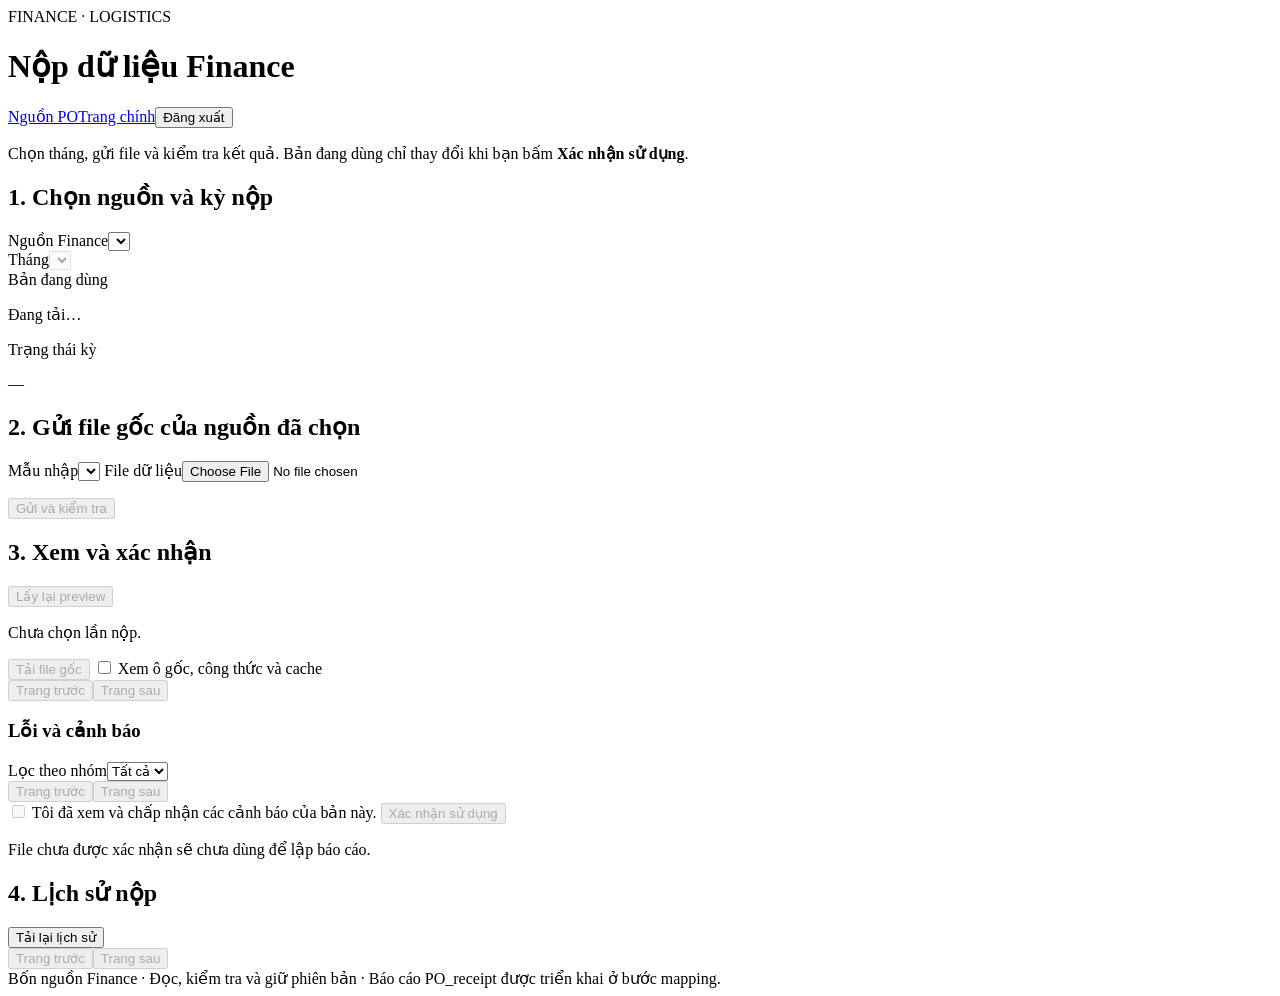
==== src/FinanceLogistics.Api/wwwroot/finance-upload.html @ 591fdeb6 "ThanhLiemPhung - feat(finance-imports): add AP, supplier payment, VND and USD workflows" ====
<!doctype html>
<html lang="vi">
<head>
  <meta charset="utf-8"><meta name="viewport" content="width=device-width,initial-scale=1">
  <title>Nộp Finance · Finance Logistics</title>
  <link rel="stylesheet" href="/po-upload.css">
</head>
<body>
<header><div><span class="eyebrow">FINANCE · LOGISTICS</span><h1 id="sourceTitle">Nộp dữ liệu Finance</h1></div>
  <nav><a href="/po-upload.html">Nguồn PO</a><a href="/index.html">Trang chính</a><button id="logout" type="button">Đăng xuất</button></nav>
</header>
<main>
  <p class="intro">Chọn tháng, gửi file và kiểm tra kết quả. Bản đang dùng chỉ thay đổi khi bạn bấm <strong>Xác nhận sử dụng</strong>.</p>
  <div id="message" role="status" aria-live="polite"></div>
  <section class="card" aria-labelledby="periodTitle">
    <h2 id="periodTitle">1. Chọn nguồn và kỳ nộp</h2><label>Nguồn Finance<select id="source"></select></label>
    <div class="form-grid"><label>Tháng<select id="period" disabled></select></label>
      <div><span class="label">Bản đang dùng</span><p id="active">Đang tải…</p></div>
      <div><span class="label">Trạng thái kỳ</span><p id="periodStatus">—</p></div></div>
    <p id="deadline" class="muted"></p>
  </section>
  <section class="card" aria-labelledby="uploadTitle">
    <h2 id="uploadTitle">2. Gửi file gốc của nguồn đã chọn</h2>
    <form id="uploadForm">
      <div class="form-grid"><label>Mẫu nhập<select id="template" required></select></label>
        <label>File dữ liệu<input id="file" type="file" accept=".xlsx" required></label></div>
      <p id="templateHint" class="muted"></p>
      <div class="actions"><button id="upload" type="submit" class="primary" disabled>Gửi và kiểm tra</button>
</div>
    </form>
  </section>
  <section class="card" aria-labelledby="previewTitle">
    <div class="section-head"><h2 id="previewTitle">3. Xem và xác nhận</h2><button id="refresh" disabled>Lấy lại preview</button></div>
    <p id="batchSummary">Chưa chọn lần nộp.</p>
    <p id="counts" class="muted"></p>
    <p id="coverage" class="muted"></p>
    <div class="actions"><button id="original" disabled>Tải file gốc</button><button id="retry" hidden>Thử lại xử lý</button>
      <label class="check"><input id="rawToggle" type="checkbox"> Xem ô gốc, công thức và cache</label></div>
    <div id="previewTable" class="table-wrap" tabindex="0" aria-label="Dữ liệu xem trước"></div>
    <div class="pager"><button id="rowsPrevious" disabled>Trang trước</button><span id="rowsPage"></span><button id="rowsNext" disabled>Trang sau</button></div>
    <h3>Lỗi và cảnh báo</h3><div id="issueSummary" class="table-wrap"></div><label>Lọc theo nhóm<select id="issueCode"><option value="">Tất cả</option></select></label><div id="issuesTable" class="table-wrap"></div>
    <div class="pager"><button id="issuesPrevious" disabled>Trang trước</button><span id="issuesPage"></span><button id="issuesNext" disabled>Trang sau</button></div>
    <div class="confirm-box"><label class="check"><input id="warnings" type="checkbox" disabled> Tôi đã xem và chấp nhận các cảnh báo của bản này.</label>
      <button id="confirm" class="primary" disabled>Xác nhận sử dụng</button><p id="confirmHint" class="muted">File chưa được xác nhận sẽ chưa dùng để lập báo cáo.</p></div>
  </section>
  <section class="card" aria-labelledby="historyTitle">
    <div class="section-head"><h2 id="historyTitle">4. Lịch sử nộp</h2><button id="historyRefresh">Tải lại lịch sử</button></div>
    <div id="historyTable" class="table-wrap"></div>
    <div class="pager"><button id="historyPrevious" disabled>Trang trước</button><span id="historyPage"></span><button id="historyNext" disabled>Trang sau</button></div>
  </section>
</main>
<footer>Bốn nguồn Finance · Đọc, kiểm tra và giữ phiên bản · Báo cáo PO_receipt được triển khai ở bước mapping.</footer>
<script type="module" src="/js/finance-upload.mjs"></script>
</body></html>
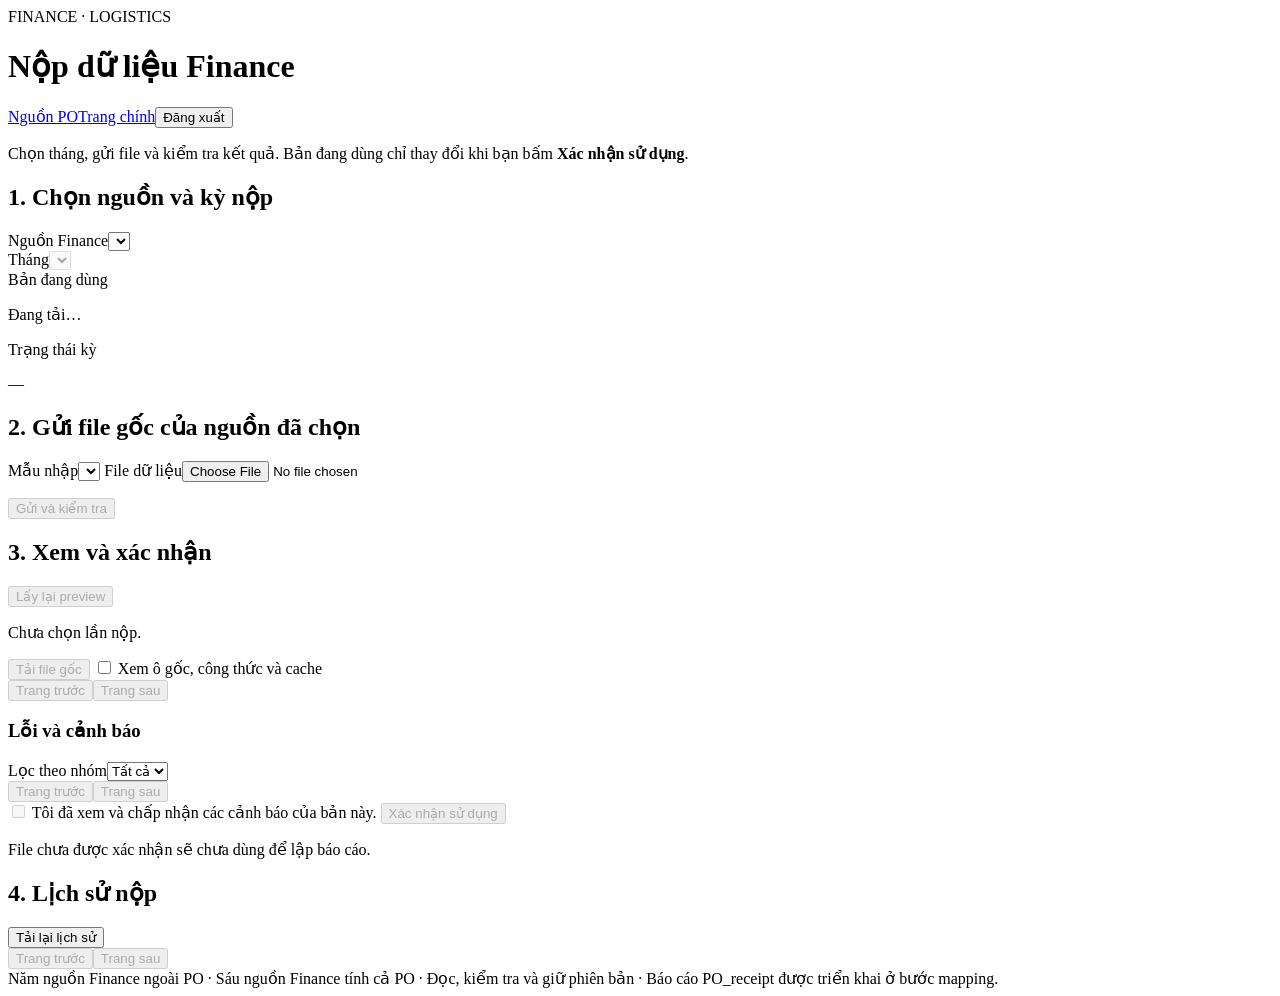
==== commit cd4de325: "ThanhLiemPhung - feat(finance-imports): complete receipt application source" ====
--- a/src/FinanceLogistics.Api/wwwroot/finance-upload.html
+++ b/src/FinanceLogistics.Api/wwwroot/finance-upload.html
@@ -49,6 +49,6 @@
     <div class="pager"><button id="historyPrevious" disabled>Trang trước</button><span id="historyPage"></span><button id="historyNext" disabled>Trang sau</button></div>
   </section>
 </main>
-<footer>Bốn nguồn Finance · Đọc, kiểm tra và giữ phiên bản · Báo cáo PO_receipt được triển khai ở bước mapping.</footer>
+<footer>Năm nguồn Finance ngoài PO · Sáu nguồn Finance tính cả PO · Đọc, kiểm tra và giữ phiên bản · Báo cáo PO_receipt được triển khai ở bước mapping.</footer>
 <script type="module" src="/js/finance-upload.mjs"></script>
 </body></html>
